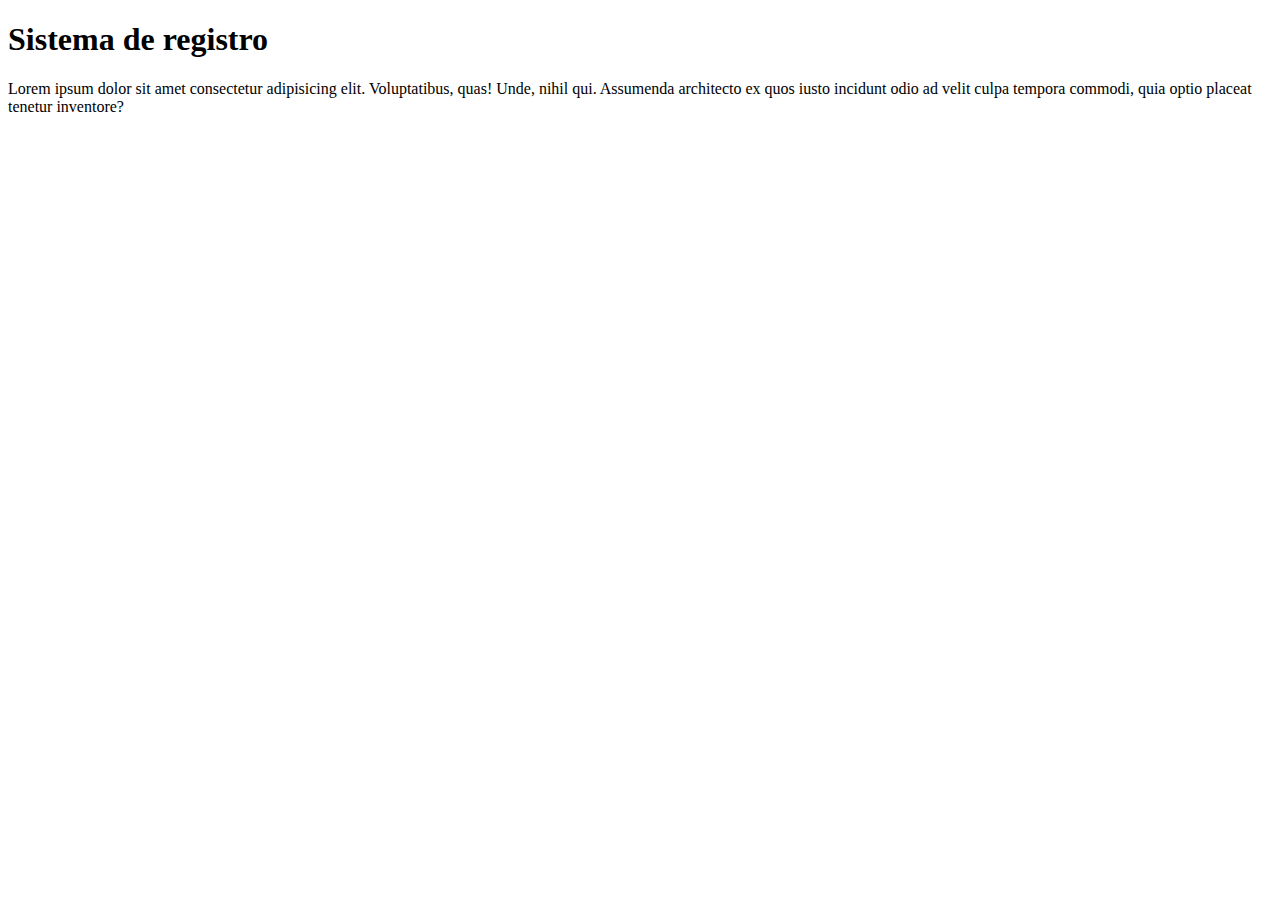
==== index.html @ be6d029c "creando index" ====
<!DOCTYPE html>
<html lang="en">
<head>
    <meta charset="UTF-8">
    <meta name="viewport" content="width=device-width, initial-scale=1.0">
    <title>Document</title>
</head>
<body>
    <h1>Sistema de registro</h1>
    <p> Lorem ipsum dolor sit amet consectetur adipisicing elit. Voluptatibus, quas! Unde, nihil qui. Assumenda architecto ex quos iusto incidunt odio ad velit culpa tempora commodi, quia optio placeat tenetur inventore? </p>
</body>
</html>
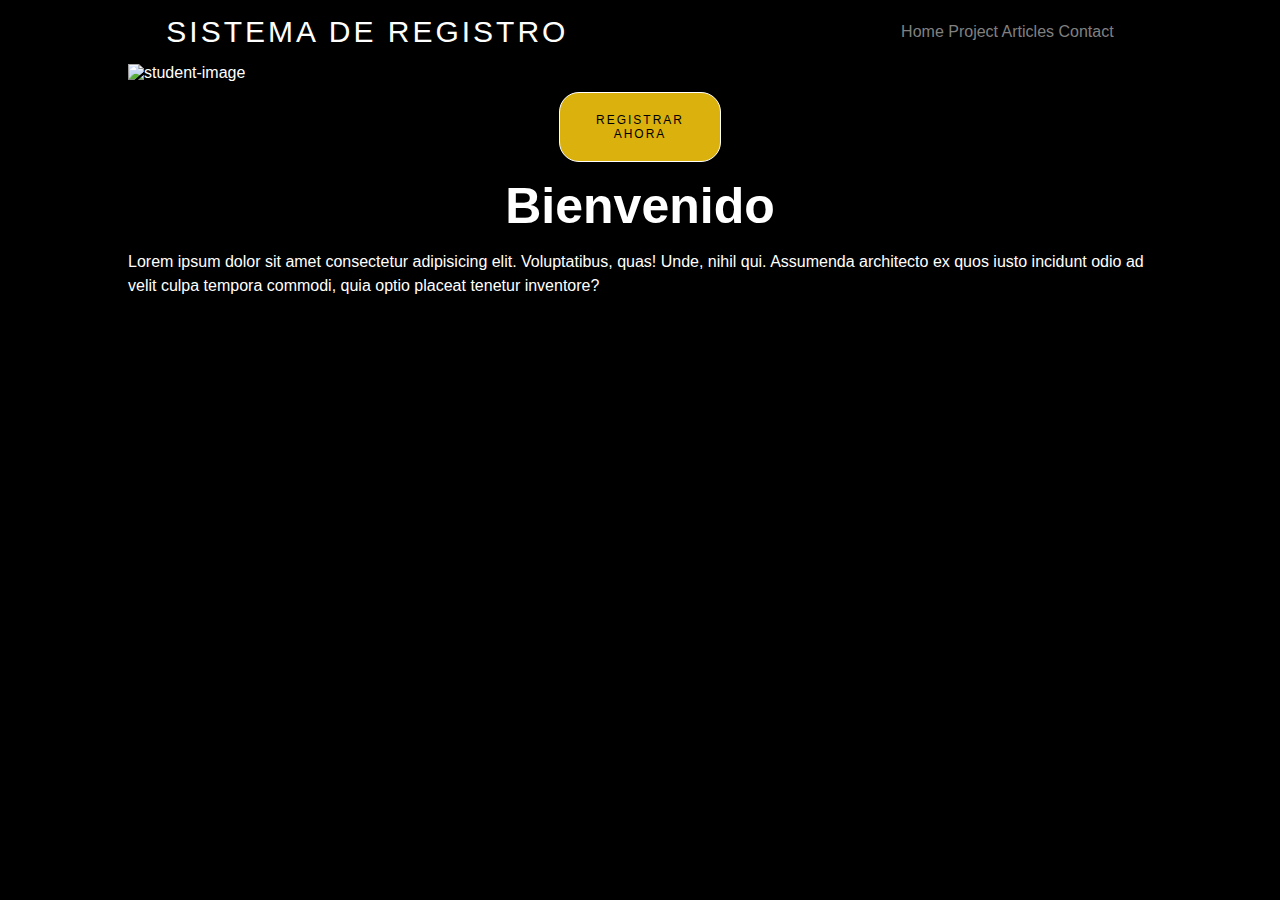
==== commit 44dca02d: "12-04-2024" ====
--- a/index.html
+++ b/index.html
@@ -3,10 +3,36 @@
 <head>
     <meta charset="UTF-8">
     <meta name="viewport" content="width=device-width, initial-scale=1.0">
+    <link rel="stylesheet" href="./styles/base.css">
+    <link rel="stylesheet" href="./styles/index.css">
     <title>Document</title>
 </head>
 <body>
-    <h1>Sistema de registro</h1>
-    <p> Lorem ipsum dolor sit amet consectetur adipisicing elit. Voluptatibus, quas! Unde, nihil qui. Assumenda architecto ex quos iusto incidunt odio ad velit culpa tempora commodi, quia optio placeat tenetur inventore? </p>
+    <header>
+     <div class="barra-menu">
+        <h1>Sistema de registro</h1>
+        <nav class="menu">
+            <a href="index.html">Home</a>
+            <a href="project.html">Project</a>
+            <a href="articles.html">Articles</a>
+            <a href="contacto.html">Contact</a>
+        </nav>  
+    </div>
+    </header>
+
+    <main class="container">
+        <div> 
+            <img class="estudiante" src="https://static.vecteezy.com/system/resources/previews/024/724/633/non_2x/a-happy-smiling-young-college-student-with-a-book-in-hand-isolated-on-a-transparent-background-generative-ai-free-png.png" alt="student-image">
+        </div>
+        <div>
+            <a class="btn" href="Registro.html">Registrar ahora</a>
+        </div>
+        <h2>Bienvenido</h2>
+        <p> Lorem ipsum dolor sit amet consectetur adipisicing elit. Voluptatibus, quas! Unde, nihil qui. Assumenda architecto ex quos iusto incidunt odio ad velit culpa tempora commodi, quia optio placeat tenetur inventore? </p>
+    </main>
+    
+    <footer>
+
+    </footer>
 </body>
 </html>--- a/styles/base.css
+++ b/styles/base.css
@@ -0,0 +1,47 @@
+*{
+    margin: 0;
+    padding: 0;
+}
+body{
+    font-family: Arial;
+    background-color: black;
+    color: white;
+}
+p{
+   line-height: 1.5;
+}
+h1,h2{
+    text-align: center;
+    font-size: 50px;
+    margin-top: 15px;
+    margin-bottom: 15px;
+}
+a{
+    text-decoration: none;
+    color: gray;
+}
+img{
+    max-width: 100%;
+}
+
+/*Utilities*/
+.container{
+    width: 80%;
+    margin-left: auto;
+    margin-right: auto;
+}
+
+.btn{
+    display: block;
+    border: 1px solid white;
+    margin: 10px auto;
+    padding: 20px;
+    width: 120px;
+    text-align: center;
+    border-radius: 20px;
+    background-color: #dab10d;
+    color: black;
+    text-transform: uppercase;
+    font-size: 12px;
+    letter-spacing: 2px;
+}--- a/styles/index.css
+++ b/styles/index.css
@@ -0,0 +1,24 @@
+.barra-menu{
+  display: flex;
+  flex-direction: row;
+  justify-content: space-around ;
+  align-items: center;
+
+}       
+.barra-menu h1{ 
+    font-size: 30px;
+    text-transform: uppercase;
+    font-weight: 300;
+    letter-spacing: 3px;
+}
+.menu a{
+    margin-right: 20x;
+}
+.menu a:hover{
+color: #ffcc00;
+text-decoration: underline; 
+}
+
+img.estudiante{
+    width: 20%;
+}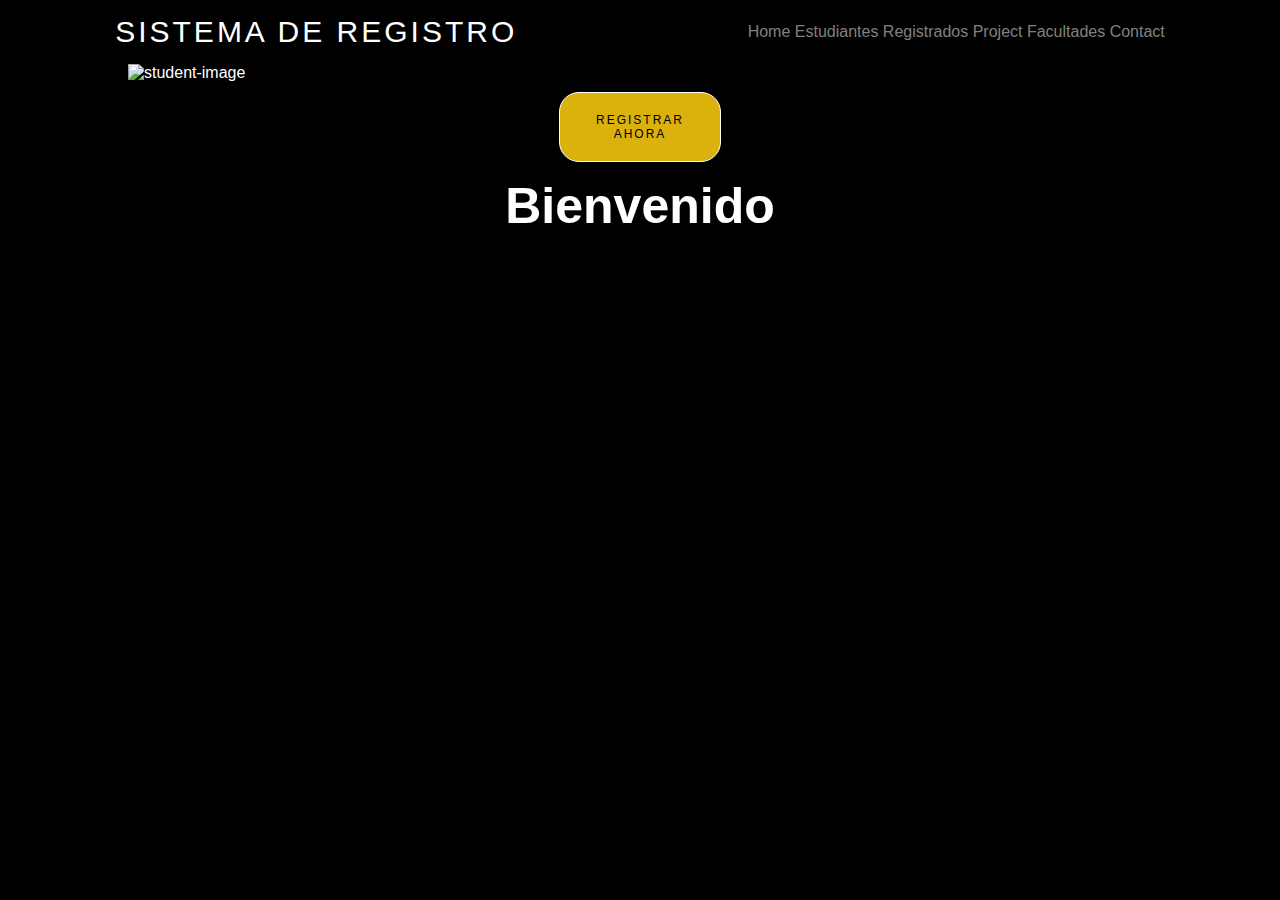
==== commit 72d24642: "27-05-2024" ====
--- a/index.html
+++ b/index.html
@@ -13,8 +13,9 @@
         <h1>Sistema de registro</h1>
         <nav class="menu">
             <a href="index.html">Home</a>
-            <a href="project.html">Project</a>
-            <a href="articles.html">Articles</a>
+            <a href="usuarios.html">Estudiantes Registrados</a>
+            <a href="projects.html">Project</a>
+            <a href="facultades.html">Facultades</a>
             <a href="contacto.html">Contact</a>
         </nav>  
     </div>
@@ -25,14 +26,14 @@
             <img class="estudiante" src="https://static.vecteezy.com/system/resources/previews/024/724/633/non_2x/a-happy-smiling-young-college-student-with-a-book-in-hand-isolated-on-a-transparent-background-generative-ai-free-png.png" alt="student-image">
         </div>
         <div>
-            <a class="btn" href="Registro.html">Registrar ahora</a>
+            <a class="btn" href="registro.html" onclick="saludar()">Registrar ahora</a>
         </div>
         <h2>Bienvenido</h2>
-        <p> Lorem ipsum dolor sit amet consectetur adipisicing elit. Voluptatibus, quas! Unde, nihil qui. Assumenda architecto ex quos iusto incidunt odio ad velit culpa tempora commodi, quia optio placeat tenetur inventore? </p>
+       <!-- <p> Lorem ipsum dolor sit amet consectetur adipisicing elit. Voluptatibus, quas! Unde, nihil qui. Assumenda architecto ex quos iusto incidunt odio ad velit culpa tempora commodi, quia optio placeat tenetur inventore? </p>-->
     </main>
     
     <footer>
-
     </footer>
+    <script src="./scripts/script2.js"></script>
 </body>
 </html>